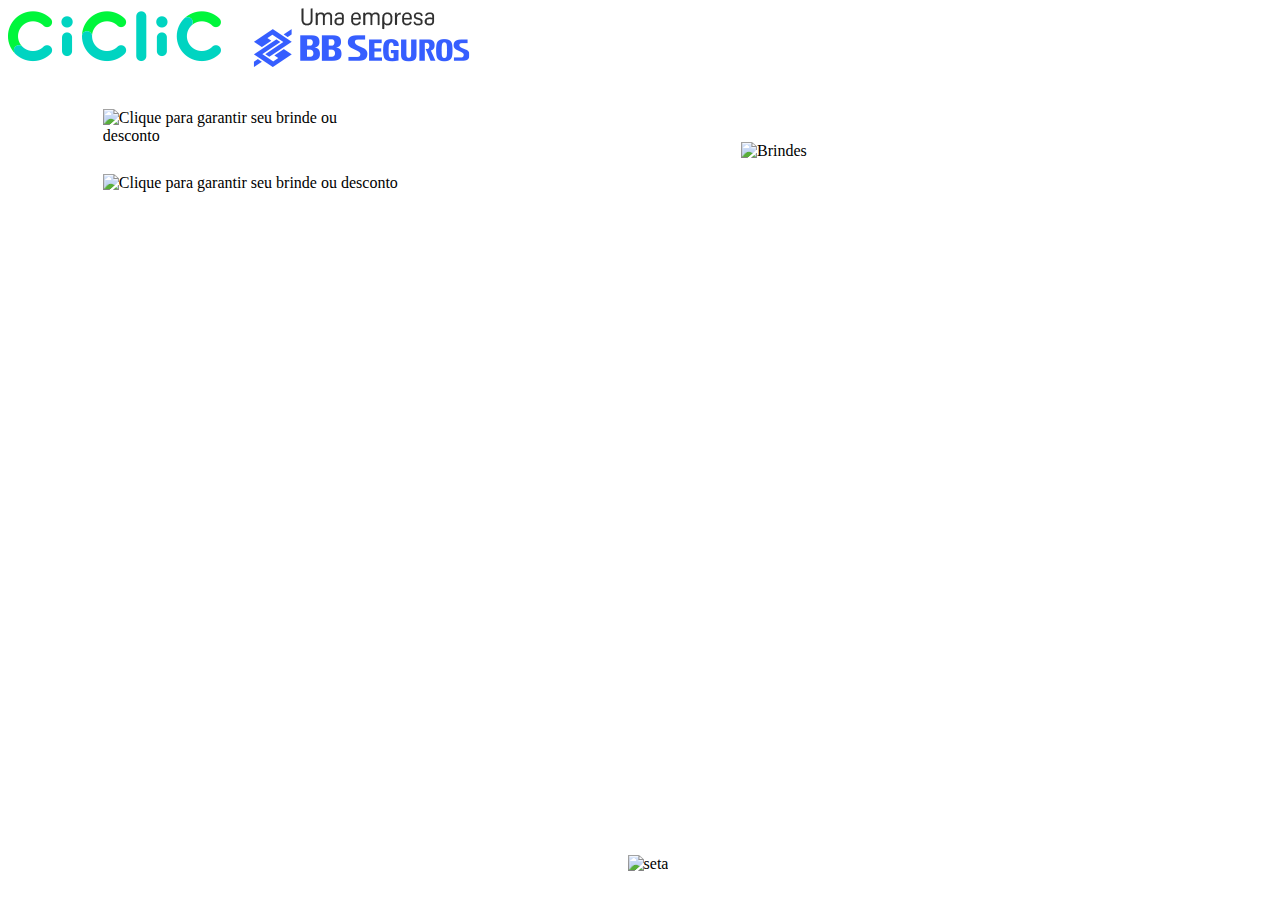
==== templates/about.html @ d06d25a7 "Versão em produção" ====
<!DOCTYPE html>
<html lang="pt-br">
    <head>
        <meta charset="UTF-8">
        <meta name="viewport" content="width=device-width, initial-scale=1.0, maximum-scale=1.0, user-scalable=0"/>
        <title>Conheça a Ciclic</title>
        <!-- <link rel="stylesheet" href="{{url_for('static', filename='css/styles.css')}}"> -->
        <link rel="manifest" href="/manifest.json">
        <link rel="stylesheet" href="static/global.css">
        <link rel="stylesheet" href="/static/about_styles.css">
        <script src="/static/idle_redirect.js"></script>
        <script>
            function goto(){
                location.href = "/protecoes"
            }
         </script>
    </head>
    <body class="enterPage"  onclick="goto();">
        <div class="logo">
            <img src="/static/images/logo.png" alt="Logo Ciclic">
        </div>
        <div class="content">
            <div class="wrap">
                <div class="description">
                    <img class="meet" src="static\images\2\texto_superior.png" alt="Clique para garantir seu brinde ou desconto">
                    <img class="meet-description" src="static\images\2\texto_inferior.png" alt="Clique para garantir seu brinde ou desconto">
                </div>
                <div class="unicorn-container">
                    <img class="unicorn" src="static\images\2\unicornio.png" alt="Brindes">
                </div>
            </div>
        </div>
        <div class="arrow">
            <img src="static\images\2\seta.png" alt="seta">
        </div>
    </body>
</html>
---- static/about_styles.css ----
body{
    cursor:hand;
}

img {
    max-width: 100%;
}

.content {
    display: flex;
    width: 100%;
    justify-content: center;
    align-items: center;
}

.wrap {
    display: inline-flex;
    width: 85%;
    margin-top: 3%;
}

.description {
    display: flex;
    flex-flow: column;
}

.meet {
    width: 80%;
    margin-bottom: 10%;
}

.meet-description {
    width: 100%;
}

.unicorn-container {
    display: flex;
    align-items: center;
    justify-content: center;
    width: 70%;
}

.arrow {
    width: 100%;
    display: flex;
    justify-content: center;
    position: absolute;
    bottom: 3%;
}

@keyframes moveArrow {
    0% {
        transform: translateX(0);
    }
    50% {
        transform: translateX(20px);
    }
    100% {
        transform: translateX(0);
    }
}

.arrow img {
    animation: moveArrow 1s ease-in-out infinite;
}
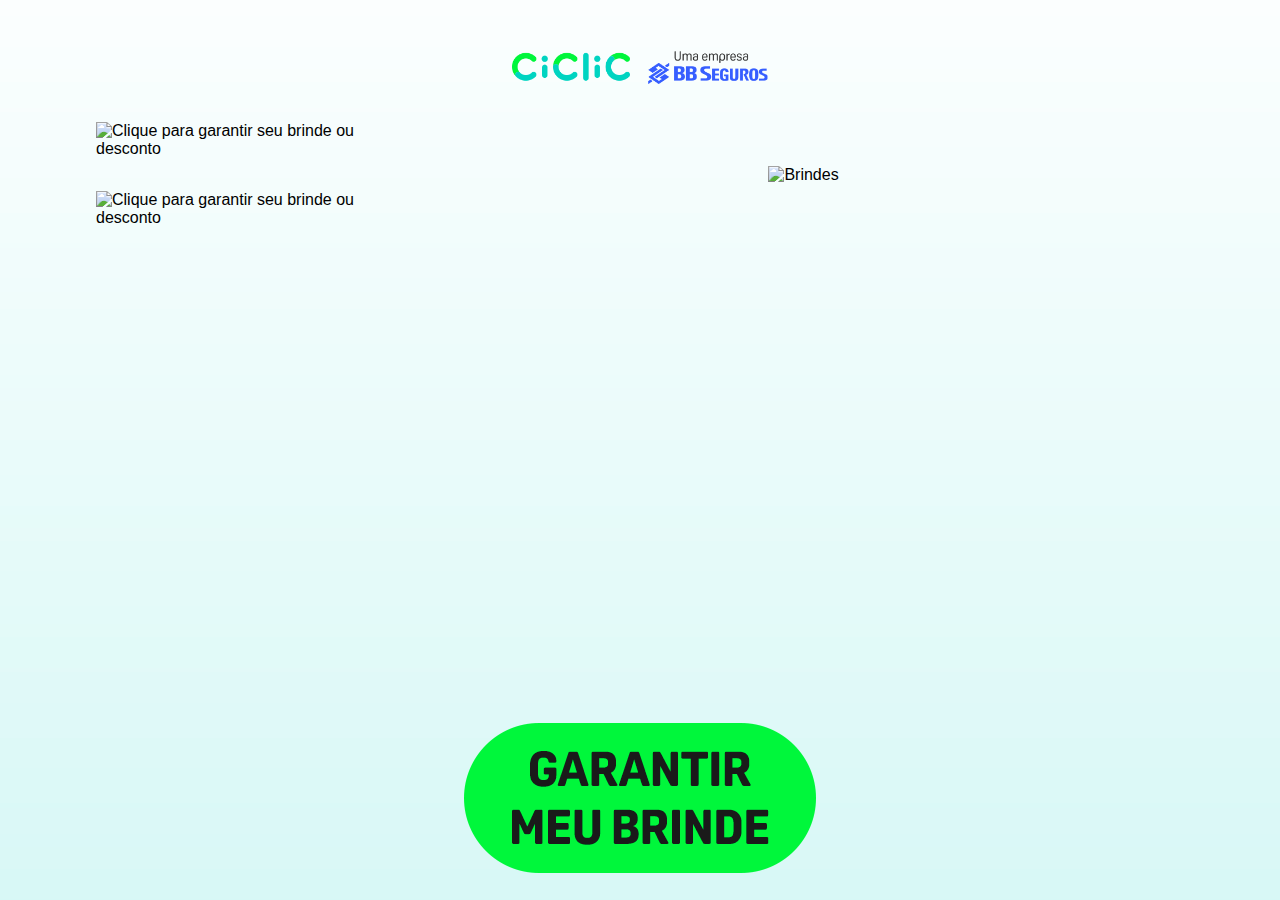
==== commit 93d58672: "Alteração na estrutura de pastas" ====
--- a/templates/about.html
+++ b/templates/about.html
@@ -6,9 +6,9 @@
         <title>Conheça a Ciclic</title>
         <!-- <link rel="stylesheet" href="{{url_for('static', filename='css/styles.css')}}"> -->
         <link rel="manifest" href="/manifest.json">
-        <link rel="stylesheet" href="static/global.css">
-        <link rel="stylesheet" href="/static/about_styles.css">
-        <script src="/static/idle_redirect.js"></script>
+        <link rel="stylesheet" href="/static/css/global.css">
+        <link rel="stylesheet" href="/static/css/about_styles.css">
+        <script src="/static/js/idle_redirect.js"></script>
         <script>
             function goto(){
                 location.href = "/protecoes"
@@ -31,7 +31,7 @@
             </div>
         </div>
         <div class="arrow">
-            <img src="static\images\2\seta.png" alt="seta">
+            <img src="/static/images/3/garantir_meu_brinde.png" alt="seta">
         </div>
     </body>
 </html>--- a/static/css/global.css
+++ b/static/css/global.css
@@ -0,0 +1,23 @@
+html, body {
+    margin:0;
+    padding: 0;
+    height: 100%;
+}
+
+img {
+    margin: 0;
+    padding: 0;
+}
+
+body {
+    font-family: Arial, Helvetica, sans-serif;
+    background-image: url('/static/images/bg.png');
+}
+
+.logo {
+    display: flex;
+    max-width: 20%;
+    margin: auto;
+    padding-top: 4%;
+}
+
--- a/static/css/about_styles.css
+++ b/static/css/about_styles.css
@@ -0,0 +1,65 @@
+body{
+    cursor:hand;
+}
+
+img {
+    max-width: 100%;
+}
+
+.content {
+    display: flex;
+    width: 100%;
+    justify-content: center;
+    align-items: center;
+}
+
+.wrap {
+    display: inline-flex;
+    width: 85%;
+    margin-top: 3%;
+}
+
+.description {
+    display: flex;
+    flex-flow: column;
+}
+
+.meet {
+    width: 80%;
+    margin-bottom: 10%;
+}
+
+.meet-description {
+    width: 100%;
+}
+
+.unicorn-container {
+    display: flex;
+    align-items: center;
+    justify-content: center;
+    width: 70%;
+}
+
+.arrow {
+    width: 100%;
+    display: flex;
+    justify-content: center;
+    position: absolute;
+    bottom: 3%;
+}
+
+@keyframes moveArrow {
+    0% {
+        transform: translateX(0);
+    }
+    50% {
+        transform: translateX(20px);
+    }
+    100% {
+        transform: translateX(0);
+    }
+}
+
+.arrow img {
+    animation: moveArrow 1s ease-in-out infinite;
+}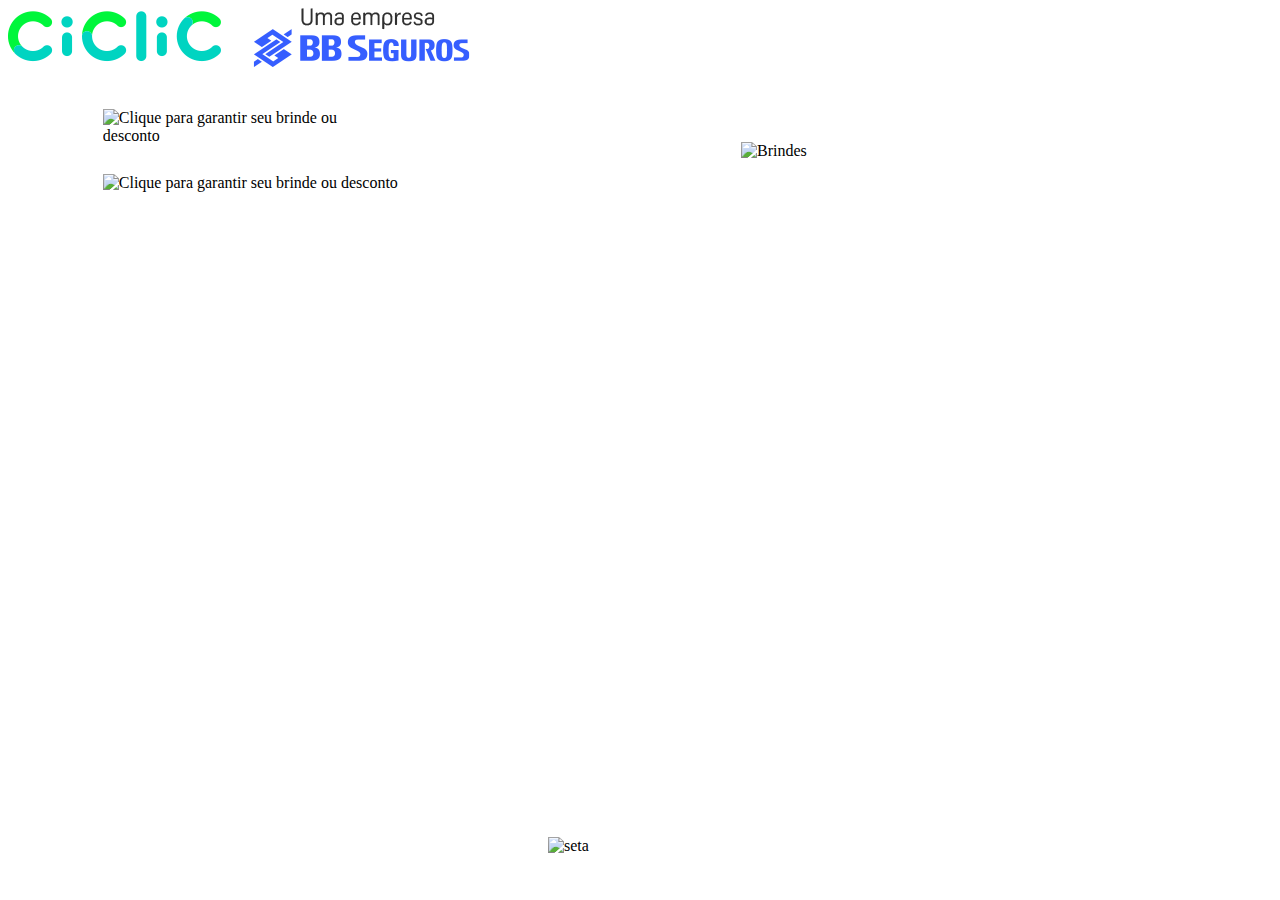
==== commit 6e8e64cc: "Preparação para merge do código em produção com o código em desenvolvimento" ====
--- a/templates/about.html
+++ b/templates/about.html
@@ -6,9 +6,9 @@
         <title>Conheça a Ciclic</title>
         <!-- <link rel="stylesheet" href="{{url_for('static', filename='css/styles.css')}}"> -->
         <link rel="manifest" href="/manifest.json">
-        <link rel="stylesheet" href="/static/css/global.css">
-        <link rel="stylesheet" href="/static/css/about_styles.css">
-        <script src="/static/js/idle_redirect.js"></script>
+        <link rel="stylesheet" href="static/global.css">
+        <link rel="stylesheet" href="/static/about_styles.css">
+        <script src="/static/idle_redirect.js"></script>
         <script>
             function goto(){
                 location.href = "/protecoes"
@@ -31,7 +31,7 @@
             </div>
         </div>
         <div class="arrow">
-            <img src="/static/images/3/garantir_meu_brinde.png" alt="seta">
+            <img src="static\images\3\garantir_meu_brinde.png" alt="seta">
         </div>
     </body>
-</html>+</html>
--- a/static/about_styles.css
+++ b/static/about_styles.css
@@ -0,0 +1,66 @@
+body{
+    cursor:hand;
+}
+
+img {
+    max-width: 100%;
+}
+
+.content {
+    display: flex;
+    width: 100%;
+    justify-content: center;
+    align-items: center;
+}
+
+.wrap {
+    display: inline-flex;
+    width: 85%;
+    margin-top: 3%;
+}
+
+.description {
+    display: flex;
+    flex-flow: column;
+}
+
+.meet {
+    width: 80%;
+    margin-bottom: 10%;
+}
+
+.meet-description {
+    width: 100%;
+}
+
+.unicorn-container {
+    display: flex;
+    align-items: center;
+    justify-content: center;
+    width: 70%;
+}
+
+.arrow {
+    width: 100%;
+    display: flex;
+    justify-content: center;
+    position: absolute;
+    bottom: 5%;
+}
+
+/*@keyframes moveArrow {
+    0% {
+        transform: translateX(0);
+    }
+    50% {
+        transform: translateX(20px);
+    }
+    100% {
+        transform: translateX(0);
+    }
+}*/
+
+.arrow img {
+    width:200px;
+    animation: moveArrow 1s ease-in-out infinite;
+}
